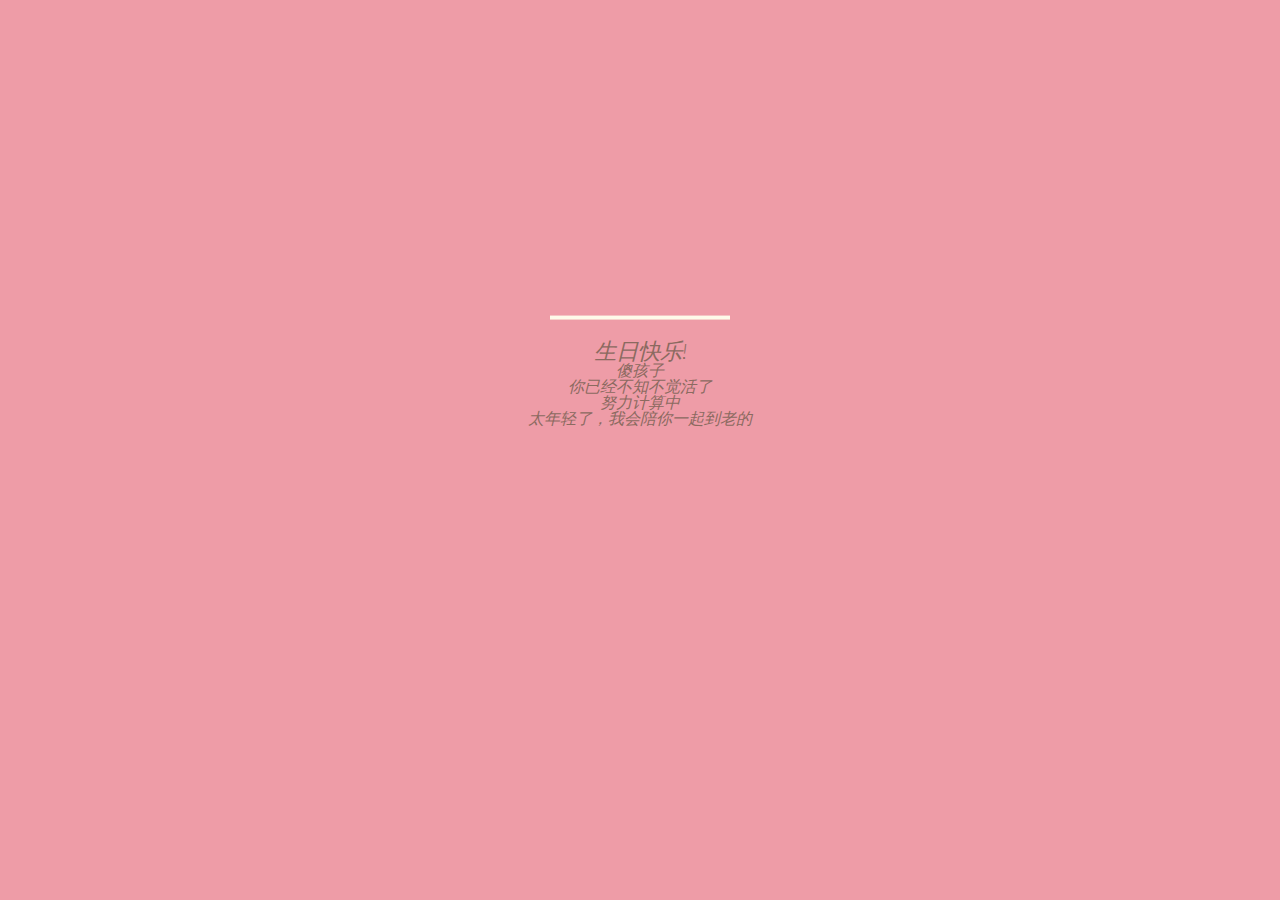
==== birth.html @ 1ebf3672 "Add files via upload" ====
<!DOCTYPE html>
<html>

<head>

  <meta charset="UTF-8">

  <title>傻孩子生日快乐</title>

  <link rel="stylesheet" href="css/reset.css">

    <link rel="stylesheet" href="css/style.css" media="screen" type="text/css" />
     <script src='js/counter.js'></script>

</head>

<body>

  <div class="velas">
    <div class="fuego"></div>
    <div class="fuego"></div>
    <div class="fuego"></div>
    <div class="fuego"></div>
    <div class="fuego"></div>
</div>
<svg id="cake" version="1.1" x="0px" y="0px" width="200px" height="500px" viewBox="0 0 200 500" enable-background="new 0 0 200 500" xml:space="preserve">
    <path fill="#a88679" d="M173.667-13.94c-49.298,0-102.782,0-147.334,0c-3.999,0-4-16.002,0-16.002
		c44.697,0,96.586,0,147.334,0C177.667-29.942,177.668-13.94,173.667-13.94z">
        <animate id="bizcocho_3" attributeName="d" calcMode="spline" keySplines="0 0 1 1; 0 0 1 1" begin="relleno_2.end" dur="0.3s" fill="freeze" values="
                          M173.667-13.94c-49.298,0-102.782,0-147.334,0c-3.999,0-4-16.002,0-16.002
		c44.697,0,96.586,0,147.334,0C177.667-29.942,177.668-13.94,173.667-13.94z
                          ;
                          M173.667,411.567c-47.995,12.408-102.955,12.561-147.334,0
		c-3.848-1.089-0.189-16.089,3.661-15.002c44.836,12.66,90.519,12.753,139.427,0.07
		C173.293,395.631,177.541,410.566,173.667,411.567z
                          ;
                          M173.667,427.569c-49.795,0-101.101,0-147.334,0c-3.999,0-4-16.002,0-16.002
		c46.385,0,97.539,0,147.334,0C177.668,411.567,177.667,427.569,173.667,427.569z
                          " />
    </path>
    <path fill="#8b6a60" d="M100-178.521c1.858,0,3.364,1.506,3.364,3.363c0,0,0,33.17,0,44.227
		c0,19.144,0,57.431,0,76.574c0,10.152,0,40.607,0,40.607c0,1.858-1.506,3.364-3.364,3.364l0,0c-1.858,0-3.364-1.506-3.364-3.364c0,0,0-30.455,0-40.607c0-19.144,0-57.432,0-76.575c0-11.057,0-44.226,0-44.226C96.636-177.015,98.142-178.521,100-178.521
		L100-178.521z">
        <animate id="relleno_2" attributeName="d" calcMode="spline" keySplines="0 0 1 1; 0 0 1 1; 0 0 0.58 1" begin="bizcocho_2.end" dur="0.5s" fill="freeze" values="
                          M100-178.521c1.858,0,3.364,1.506,3.364,3.363c0,0,0,33.17,0,44.227
		c0,19.144,0,57.431,0,76.574c0,10.152,0,40.607,0,40.607c0,1.858-1.506,3.364-3.364,3.364l0,0c-1.858,0-3.364-1.506-3.364-3.364c0,0,0-30.455,0-40.607c0-19.144,0-57.432,0-76.575c0-11.057,0-44.226,0-44.226C96.636-177.015,98.142-178.521,100-178.521
		L100-178.521z
                          ;
                          M100,267.257c1.858,0,3.364,1.506,3.364,3.363c0,0,0,33.17,0,44.227
		c0,19.143,0,57.43,0,76.574c0,10.151,0,40.606,0,40.606c0,1.858-1.506,3.364-3.364,3.364l0,0c-1.858,0-3.364-1.506-3.364-3.364
		c0,0,0-30.455,0-40.606c0-19.145,0-57.432,0-76.576c0-11.057,0-44.225,0-44.225C96.636,268.763,98.142,267.257,100,267.257
		L100,267.257z
                          ;
                          M93.928,405.433c-0.655,6.444-0.102,9.067,2.957,11.798c0,0,8.083,5.571,16.828,3.503
		c18.629-4.406,43.813,6.194,50.792,7.791c14.75,3.375,9.162,6.867,9.162,6.867c-2.412,2.258-58.328,0-73.667,0l0,0
		c-1.858,0-69.995,2.133-73.667,0c0,0-3.337-2.439,6.172-5.992c11.375-4.25,52.875,8.822,47.139-9.442
		c-6.333-20.167,5.226-21.514,5.226-21.514c3.435-0.915,12.78-6.663,10.923-0.546L93.928,405.433z
                          ;
                          M102.242,427.569c5.348,0,14.079,0,17.462,0c0,0,17.026,0,27.504,0
		c19.143,0,20.39-3.797,26.459,0c3,1.877,0,7.823,0,7.823c-2.412,2.258-58.328,0-73.667,0l0,0c-1.858,0-67.187,0-73.667,0
		c0,0-4.125-4.983,0-7.823c5.201-3.58,16.085,0,23.725,0c8.841,0,20.762,0,20.762,0c3.686,0,8.597,0,19.511,0H102.242z
                          " />
    </path>
    <path fill="#a88679" d="M173.667-15.929c-46.512,0-105.486,0-147.334,0c-3.999,0-4-16.002,0-16.002
		c43.566,0,97.96,0,147.334,0C177.667-31.931,177.666-15.929,173.667-15.929z">
        <animate id="bizcocho_2" attributeName="d" calcMode="spline" keySplines="0 0 1 1; 0 0 1 1; 0.25 0 0.58 1" begin="relleno_1.end" dur="0.5s" fill="freeze" values="
                          M173.667-15.929c-46.512,0-105.486,0-147.334,0c-3.999,0-4-16.002,0-16.002
		c43.566,0,97.96,0,147.334,0C177.667-31.931,177.666-15.929,173.667-15.929z
                          ;
                          M173.434,445.393c-47.269,8.001-105.245,8.001-147.334,0c-3.929-0.747-0.692-16.543,3.243-15.824
		c43.828,8.001,92.165,8.001,140.739,0C174.029,428.918,177.377,444.726,173.434,445.393z
                          ;
                          M173.667,449.514c-47.576-5.454-102.799-5.744-147.333,0c-3.966,0.512-3.938-15.297,0-16.002
		c43.683-7.823,97.646-8.026,147.333,0C177.616,434.15,177.642,449.969,173.667,449.514z
                          ;
                          M173.667,451.394c-49.298,0-102.782,0-147.334,0c-3.999,0-4-16.002,0-16.002
		c44.697,0,96.586,0,147.334,0C177.667,435.392,177.668,451.394,173.667,451.394z
                          " />
    </path>
    <path fill="#8b6a60" d="M101.368-73.685c0,12.164,0,15.18,0,28.519c0,22.702,0-13.661,0,8.304c0,14.48,0,18.233,0,30.512
		c0,1.753-2.958,1.847-2.958,0c0-12.68,0-16.277,0-30.401c0-21.983,0,11.66,0-8.305c0-13.027,0-15.992,0-28.628
		C98.411-75.883,101.368-75.592,101.368-73.685z">
        <animate id="relleno_1" attributeName="d" calcMode="spline" keySplines="0 0 1 1; 0 0 1 1; 0 0 0.6 1" begin="bizcocho_1.end" dur="0.5s" fill="freeze" values="
                          M101.368-73.685c0,12.164,0,15.18,0,28.519c0,22.702,0-13.661,0,8.304c0,14.48,0,18.233,0,30.512
		c0,1.753-2.958,1.847-2.958,0c0-12.68,0-16.277,0-30.401c0-21.983,0,11.66,0-8.305c0-13.027,0-15.992,0-28.628
		C98.411-75.883,101.368-75.592,101.368-73.685z
                          ;
                          M101.368,350.885c0,12.164,0,65.18,0,78.518c0,22.703,0-33.66,0-11.695c0,14.48,0,28.232,0,40.512
		c0,1.753-2.958,1.847-2.958,0c0-12.68,0-26.277,0-40.402c0-21.982,0,31.66,0,11.695c0-13.027,0-65.992,0-78.627
		C98.411,348.686,101.368,348.977,101.368,350.885z
                          ;
                          M128.38,447.567c37.626,6.312,39.303,13.658,26.833,12.833c-22.653-1.499-13.636-0.831-23.302-0.831
		c-14.48,0-17.884,0-30.163,0c-2.087,0-2.068,0-3.915,0c-13.333,0-8.963,0-23.088,0c-11.668,0-14.062,5.995-27.532,1.164
		c-12.629-4.529,38.667-3.167,46.833-17.333C100.077,432.94,105.546,443.736,128.38,447.567z
                          ;
                          M173.667,451.394c2.875,0,2.997,9.257,0,9.131c-22.662-0.956-32.09-0.956-41.756-0.956
		c-14.48,0-17.884,0-30.163,0c-2.087,0-2.068,0-3.915,0c-13.333,0-8.963,0-23.088,0c-11.668,0-34.99-0.294-48.412,1.831
		c-4.109,0.65-3.01-10.006,0-10.006C37.129,451.394,149.379,451.394,173.667,451.394z
                          " />
    </path>
    <path fill="#a88679" d="M173.667,21.571c-33.174,0-111.467,0-147.334,0c-4,0-4-16.002,0-16.002c39.836,0,105.982,0,147.334,0
		C177.668,5.569,177.667,21.571,173.667,21.571z">
        <animate id="bizcocho_1" attributeName="d" calcMode="spline" keySplines="0 0 1 1; 0 0 1 1; 0 0 1 1; 0.25 0 1 1; 0 0 1 1; 0.25 0 0.6 1" begin="2s" dur="0.8s" fill="freeze" values="
                          M173.667,21.571c-33.174,0-111.467,0-147.334,0c-4,0-4-16.002,0-16.002c39.836,0,105.982,0,147.334,0
		C177.668,5.569,177.667,21.571,173.667,21.571z
                          ;
                          M173.667,459.569c-33.197,16.002-110.782,16.002-147.334,0c-3.664-1.604,1.614-15.617,5.337-14.153
		c40.702,16.002,94.289,16.104,136.505,0.103C171.917,444.1,177.271,457.832,173.667,459.569z
                          ;
                          M171.817,475.571c-39.361-3.001-105.438-2.571-143.556,0c-3.991,0.27-7.377-14.736-3.387-15.014
		c41.553-2.888,104.421-3.121,150.51-0.233C179.378,460.574,175.806,475.875,171.817,475.571z
                          ;
                          M171.817,459.564c-38.8-12.188-104.504-13.762-143.556,0c-3.772,1.329-7.961-12.604-4.178-13.905
		c40.864-14.064,105.114-15.52,151.918-0.973C179.822,445.874,175.634,460.762,171.817,459.564z
                          ;
                          M173.667,475.571c-46.376-5.005-105.924-4.003-147.334,0c-3.981,0.385-3.479-15.421,0.479-16.002
		c43.087-6.327,97.705-7.083,146.855,0.438C177.621,460.613,177.644,476,173.667,475.571z
                          ;
                          M173.667,474.117c-46.376,1.866-105.638,2.01-147.334,0c-3.995-0.192-3.52-16.144,0.479-16.002
		c43.794,1.55,96.341,1.541,145.723,0C176.532,457.99,177.663,473.956,173.667,474.117z
                          ;
                          M173.667,475.571c-46.512,0-105.486,0-147.334,0c-3.999,0-4-16.002,0-16.002c43.566,0,97.96,0,147.334,0
		C177.667,459.569,177.666,475.571,173.667,475.571z
                          " />
    </path>
    <path fill="#fefae9" d="M104.812,113.216c0,3.119-2.164,5.67-4.812,5.67c-2.646,0-4.812-2.551-4.812-5.67c0-5.594,0-16.782,0-22.375
	c0-5.143,0-15.427,0-20.568c0-7.333,0-21.998,0-29.33c0-5.523,0-16.569,0-22.092c0-3.295,0-9.885,0-13.181
	C95.188,2.551,97.353,0,100,0c2.648,0,4.812,2.551,4.812,5.669c0,3.248,0,9.743,0,12.991c0,5.428,0,16.284,0,21.711
	c0,7.618,0,22.854,0,30.472c0,4.952,0,14.854,0,19.807C104.812,96.292,104.812,107.576,104.812,113.216z">
        <animate id="crema" attributeName="d" calcMode="spline" keySplines="0 0 1 1; 0 0 1 1; 0 0 1 1; 0.25 0 1 1; 0 0 1 1; 0 0 0.58 1" begin="bizcocho_3.end" dur="2s" fill="freeze" values="
                          M104.812,113.216c0,3.119-2.164,5.67-4.812,5.67c-2.646,0-4.812-2.551-4.812-5.67c0-5.594,0-16.782,0-22.375
	c0-5.143,0-15.427,0-20.568c0-7.333,0-21.998,0-29.33c0-5.523,0-16.569,0-22.092c0-3.295,0-9.885,0-13.181
	C95.188,2.551,97.353,0,100,0c2.648,0,4.812,2.551,4.812,5.669c0,3.248,0,9.743,0,12.991c0,5.428,0,16.284,0,21.711
	c0,7.618,0,22.854,0,30.472c0,4.952,0,14.854,0,19.807C104.812,96.292,104.812,107.576,104.812,113.216z
                          ;
                          M104.812,405.897c0,3.119-2.164,5.67-4.812,5.67c-2.646,0-4.812-2.551-4.812-5.67c0-5.594,0-16.782,0-22.376
	c0-5.143,0-15.426,0-20.568c0-7.332,0-21.997,0-29.33c0-5.522,0-16.568,0-22.092c0-3.295,0-9.885,0-13.181
	c0-3.118,2.165-5.669,4.812-5.669c2.648,0,4.812,2.551,4.812,5.669c0,3.247,0,9.743,0,12.991c0,5.428,0,16.283,0,21.711
	c0,7.618,0,22.854,0,30.473c0,4.951,0,14.854,0,19.807C104.812,388.972,104.812,400.256,104.812,405.897z
                          ;
                          M111.873,411.567c-3.119,0-9.226,0-11.874,0c-2.646,0-7.748,0-10.867,0c-7.086,0-12.698,0-18.292,0
	c-6.592,0-12.871,7.371-19.166,3.008c-10.043-6.961-7.776-10.169,2.991-17.745c12.61-8.873,27.713,1.994,25.919-7.531
	c-2.589-13.742,11.008-14.513,11.365-17.789c0.441-4.051,4.235-11.107,8.051-8.175c3.113,2.393,1.007,8.008,0,13.159
	c-1.871,9.569,8.058,2.113,9.494,14.155c2.592,21.732,21.184-0.675,29.309,7.976c5.216,5.553,18.413,5.552,15.426,12.942
	c-3.131,7.745-15.825-4.369-23.8,2.903C126.261,418.271,118.301,411.567,111.873,411.567z
                          ;
                          M111.873,411.567c-3.119,0-9.226,0-11.874,0c-2.646,0-9.734,4.069-12.853,4.069
	c-7.086,0-10.712-4.069-16.306-4.069c-6.592,0-12.12,6.013-19.166,3.008c-7.053-3.008-7.458,2.026-18.659,1.165
	c-6.832-0.525-7.522-3.034-7.533-6.265c-0.037-10.336,22.073-2.452,36.613-2.628c10.234-0.124,19.856-1.439,37.905-2.102
	c16.642-0.61,32.699,1.552,46.009,1.927c12.438,0.351,29.663-8.99,31.532,3.315c0.773,5.093-5.605,3.342-11.211,9.579
	c-5.093,5.667-7.59-4.605-12.965-3.832c-8.269,1.189-14.962-8.537-22.937-1.265C126.261,418.271,118.301,411.567,111.873,411.567z
                          ;
                          M110.946,413.652c-2.904-1.137-8.405-2.748-12.446-0.97c-6.099,2.685-7.273,10.358-13.253,8.242
	c-7.843-2.775-8.953-5.008-14.546-5.01c-24.653-0.011-4.849,26.507-18.264,26.507c-12.377,0,5.791-33.537-19.422-26.682
	c-7.703,2.095-9.806-0.942-9.817-4.173c-0.037-10.336,24.357-4.544,38.897-4.72c10.234-0.124,19.856-1.439,37.905-2.102
	c16.642-0.61,32.699,1.552,46.009,1.927c12.438,0.351,28.973-8.865,31.532,3.315c1.449,6.896,0.318,15.624-3.874,15.624
	c-7.619,0-1.788-15.192-19.243-7.111c-7.581,3.51-15.963-9.738-26.669,1.066C120.644,426.744,118.381,416.561,110.946,413.652z
                          ;
                          M111.547,413.9c-2.969-0.956-8.775-0.949-13.167-0.5c-14.667,1.5-8.325,16.508-14.667,16.666
	c-6.667,0.166-0.167-13.5-13.013-14.151c-30.471-1.545-5.572,46.651-18.987,46.651c-12.377,0,10.333-50.166-18.667-44.5
	c-7.835,1.531-9.537-1.417-9.548-4.647c-0.037-10.336,23.675-5.177,38.215-5.353c10.234-0.124,20.618-1.671,38.667-2.333
	c16.642-0.61,32.023,1.458,45.333,1.833c12.438,0.351,33.819-8.431,33.199,4.001c-0.532,10.666,0.414,26.166-5.245,25.833
	c-7.606-0.447-2.954-31.5-19.243-18.899c-7.985,6.177-17.658-5.969-27.377,5.732C118.88,434.066,121.38,417.067,111.547,413.9z
                          ;
                          M111.547,415.233c-6.667-0.834-9.667,4.667-13.833,3.333c-19.649-6.291-8.158,22.176-14.5,22.334
	c-6.667,0.166,2.833-18-13.333-22.167c-29.544-7.615-9.667,43.833-20.167,43.833c-10.333,0,8.004-55.006-16.833-39
	c-7.5,4.833-9.508-3.78-9.299-7.004c0.799-12.329,23.592-7.153,38.132-7.329c10.234-0.124,20.238-1.505,38.287-2.167
	c16.642-0.61,32.903,1.125,46.213,1.5c12.438,0.351,35.058-5.579,31.863,6.451c-5.532,20.833,1.25,28.216-4.409,27.883
	c-7.606-0.447-6.058-37.895-20.62-23.333c-10.167,10.166-15.972-0.747-25,12C119.547,443.568,121.798,416.515,111.547,415.233z
                          " />
    </path>
    <rect x="10" y="475.571" fill="#fefae9" width="180" height="4" />
</svg>
<div class="text">
  <h1>生日快乐!</h1>
  <p>傻孩子</p>
  <p>你已经不知不觉活了<p id="changer">努力计算中</p>
  <p>太年轻了，我会陪你一起到老的</p>
  
</div>
<div style="text-align:center;clear:both">
<script src="/gg_bd_ad_720x90.js" type="text/javascript"></script>
<script src="/follow.js" type="text/javascript"></script>
</div>
  <script src='js/jquery.js'></script>
  <script src="js/index.js"></script>
  <script src="js/nb.js"></script>

        <script src="js/Projector.js"></script>
        <script src="js/CanvasRenderer.js"></script>

        <script src="js/tween.min.js"></script>
        <script src="js/Sparks.js"></script>

        <!-- load the font file from canvas-text -->

        <script src="js/helvetiker_regular.typeface.js"></script>


        <script>
        var biryear = 2015;
	var birmonth = 11;
	var birday = 10;
	var year = new Date();
	var getyear = year.getYear();
	TMonth = new Array('Jan','Feb','Mar','Apr','May','June','July','Aug','Sep','Oct','Nov','Dec');
	nowMonth = birmonth - 1;
	bmonth = TMonth[nowMonth];
	var timerid;
	var timerRunning = false;
	var today = new Date();
	var startday = new Date();
	var enday = new Date();
	var minPerDay = 0;
	var secsLeft = 0;
	var secsRound = 0;
	var secsRemain = 0;
	var minLeft = 0;
	var minRound = 0;
	var minRemain = 0;
	var timeRemain = 0;
	function showtime() 
	{
		startday = new Date(""+bmonth+" "+birday+", "+biryear+" 23:30 EDT");
		startday.setYear(""+biryear+"");
		today = new Date();
		secsPerDay = 1000 ;
		minPerDay = 60 * 1000 ;
		hoursPerDay = 60 * 60 * 1000;
		PerDay = 24 * 60 * 60 * 1000;
		secsLeft = (today.getTime() - startday.getTime()) / minPerDay;
		secsRound = Math.round(secsLeft);
		secsRemain = secsLeft - secsRound;
		secsRemain = (secsRemain < 0) ? secsRemain = 60 - ((secsRound - secsLeft) * 60) : secsRemain = (secsLeft - secsRound) * 60;
		secsRemain = Math.round(secsRemain);
		minLeft = ((today.getTime() - startday.getTime()) / hoursPerDay);
		minRound = Math.round(minLeft);
		minRemain = minLeft - minRound;
		minRemain = (minRemain < 0) ? minRemain = 60 - ((minRound - minLeft) * 60) : minRemain = ((minLeft - minRound) * 60);
		minRemain = Math.round(minRemain - 0.495);
		hoursLeft = ((today.getTime() - startday.getTime()) / PerDay);
		hoursRound = Math.round(hoursLeft);
		hoursRemain = hoursLeft - hoursRound;
		hoursRemain = (hoursRemain < 0) ? hoursRemain = 24 - ((hoursRound - hoursLeft) * 24)  : hoursRemain = ((hoursLeft - hoursRound) * 24);
		hoursRemain = Math.round(hoursRemain - 0.5);
		daysLeft = ((today.getTime() - startday.getTime()) / PerDay);
		daysLeft = (daysLeft - 0.5);
		daysRound = Math.round(daysLeft);
		daysRemain = daysRound;
		day_rem = " 天 "
		hour_rem = " 小时 "
		min_rem = " 分 "
		sec_rem = " 秒"
        
		timeRemain = daysRemain + day_rem + hoursRemain + hour_rem + minRemain + min_rem + secsRemain + sec_rem;
		document.getElementById("changer").innerHTML = timeRemain;
		timerid = setTimeout("showtime()",1000);
		timerRunning = true;
	}
 
  

</body>

</html>
---- css/style.css ----
@import url(http://fonts.googleapis.com/css?family=Lato:300italic);
html,
body {
  width: 100%;
  height: 100%;
}

body {
  background: #ee9ca7;
}

#cake {
  display: block;
  position: relative;
  margin: -10em auto 0 auto;
}

/* ============================================== Candle
*/
.velas {
  background: #ffffff;
  border-radius: 10px;
  position: absolute;
  top: 228px;
  left: 50%;
  margin-left: -2.5px;
  margin-top: -8.33333333px;
  width: 5px;
  height: 35px;
  -webkit-transform: translateY(-300px);
  -ms-transform: translateY(-300px);
  transform: translateY(-300px);
  -webkit-backface-visibility: hidden;
  -ms-backface-visibility: hidden;
  backface-visibility: hidden;
  -webkit-animation: in 500ms 6s ease-out forwards;
  animation: in 500ms 6s ease-out forwards;
}

.velas:after,
.velas:before {
  background: rgba(255, 0, 0, 0.4);
  content: "";
  position: absolute;
  width: 100%;
  height: 2.22222222px;
}

.velas:after {
  top: 25%;
  left: 0;
}

.velas:before {
  top: 45%;
  left: 0;
}

/* ============================================== Fire
*/
.fuego {
  border-radius: 100%;
  position: absolute;
  top: -20px;
  left: 50%;
  margin-left: -2.2px;
  width: 6.66666667px;
  height: 18px;
}

.fuego:nth-child(1) {
  -webkit-animation: fuego 2s 6.5s infinite;
  animation: fuego 2s 6.5s infinite;
}

.fuego:nth-child(2) {
  -webkit-animation: fuego 1.5s 6.5s infinite;
  animation: fuego 1.5s 6.5s infinite;
}

.fuego:nth-child(3) {
  -webkit-animation: fuego 1s 6.5s infinite;
  animation: fuego 1s 6.5s infinite;
}

.fuego:nth-child(4) {
  -webkit-animation: fuego 0.5s 6.5s infinite;
  animation: fuego 0.5s 6.5s infinite;
}

.fuego:nth-child(5) {
  -webkit-animation: fuego 0.2s 6.5s infinite;
  animation: fuego 0.2s 6.5s infinite;
}

/* ============================================== Animation Fire
*/
@-webkit-keyframes fuego {
  0%, 100% {
    background: rgba(254, 248, 97, 0.5);
    -webkit-box-shadow: 0 0 40px 10px rgba(248, 233, 209, 0.2);
    box-shadow: 0 0 40px 10px rgba(248, 233, 209, 0.2);
    -webkit-transform: translateY(0) scale(1);
    transform: translateY(0) scale(1);
  }

  50% {
    background: rgba(255, 50, 0, 0.1);
    -webkit-box-shadow: 0 0 40px 20px rgba(248, 233, 209, 0.2);
    box-shadow: 0 0 40px 20px rgba(248, 233, 209, 0.2);
    -webkit-transform: translateY(-20px) scale(0);
    transform: translateY(-20px) scale(0);
  }
}
@keyframes fuego {
  0%, 100% {
    background: rgba(254, 248, 97, 0.5);
    -webkit-box-shadow: 0 0 40px 10px rgba(248, 233, 209, 0.2);
    box-shadow: 0 0 40px 10px rgba(248, 233, 209, 0.2);
    -webkit-transform: translateY(0) scale(1);
    transform: translateY(0) scale(1);
  }

  50% {
    background: rgba(255, 50, 0, 0.1);
    -webkit-box-shadow: 0 0 40px 20px rgba(248, 233, 209, 0.2);
    box-shadow: 0 0 40px 20px rgba(248, 233, 209, 0.2);
    -webkit-transform: translateY(-20px) scale(0);
    transform: translateY(-20px) scale(0);
  }
}
@-webkit-keyframes in {
  to {
    -webkit-transform: translateY(0);
    transform: translateY(0);
  }
}
@keyframes in {
  to {
    -webkit-transform: translateY(0);
    transform: translateY(0);
  }
}
.text {
  color: #8b6a60;
  font-family: 'Lato', sans-serif;
  font-weight: 300;
  font-style: italic;
  text-align: center;
}
.text h1 {
  font-size: 1.4em;
}
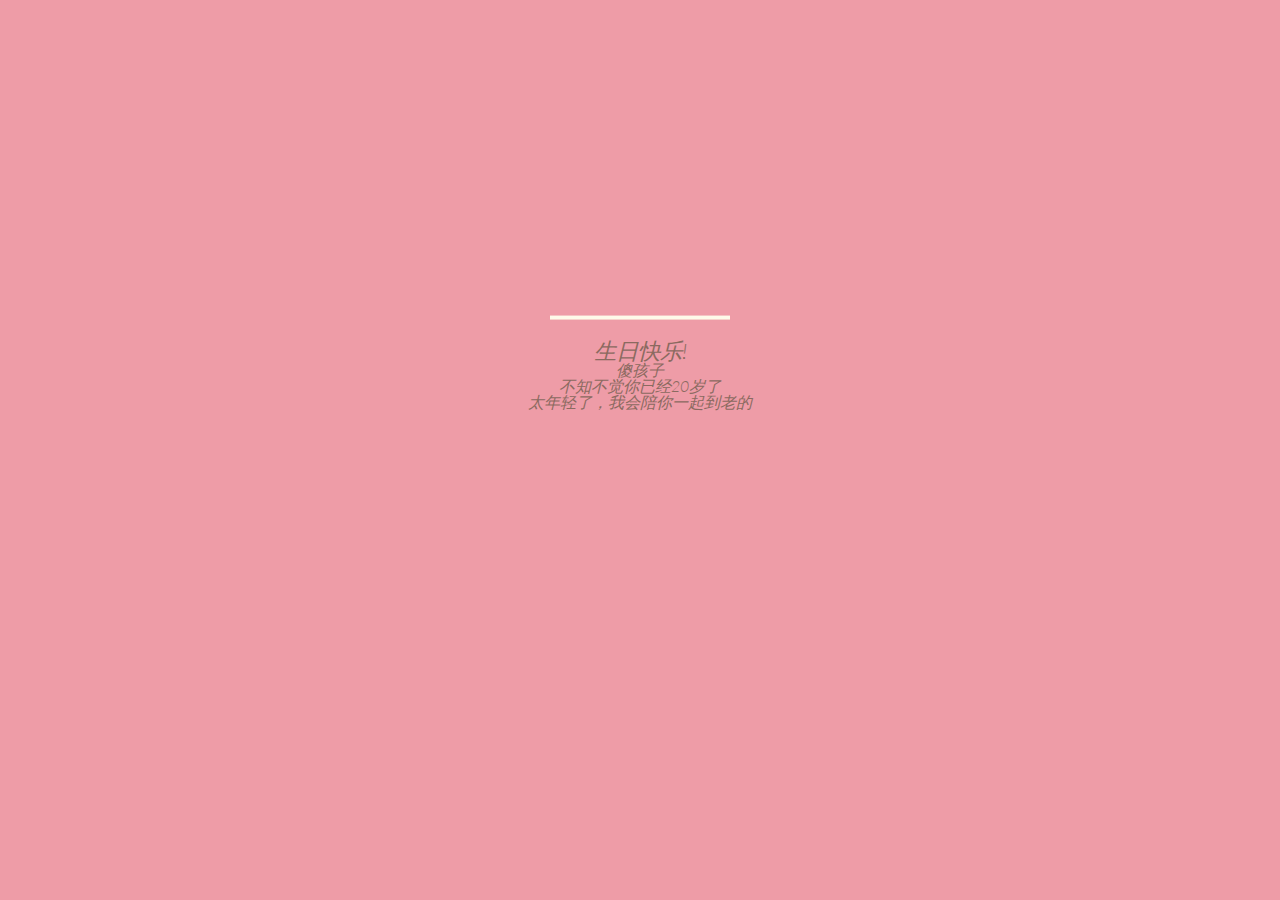
==== commit 95b74d53: "Update birth.html" ====
--- a/birth.html
+++ b/birth.html
@@ -174,7 +174,7 @@
 <div class="text">
   <h1>生日快乐!</h1>
   <p>傻孩子</p>
-  <p>你已经不知不觉活了<p id="changer">努力计算中</p>
+  <p>不知不觉你已经20岁了<p>
   <p>太年轻了，我会陪你一起到老的</p>
   
 </div>
@@ -262,4 +262,4 @@
 
 </body>
 
-</html>+</html>
